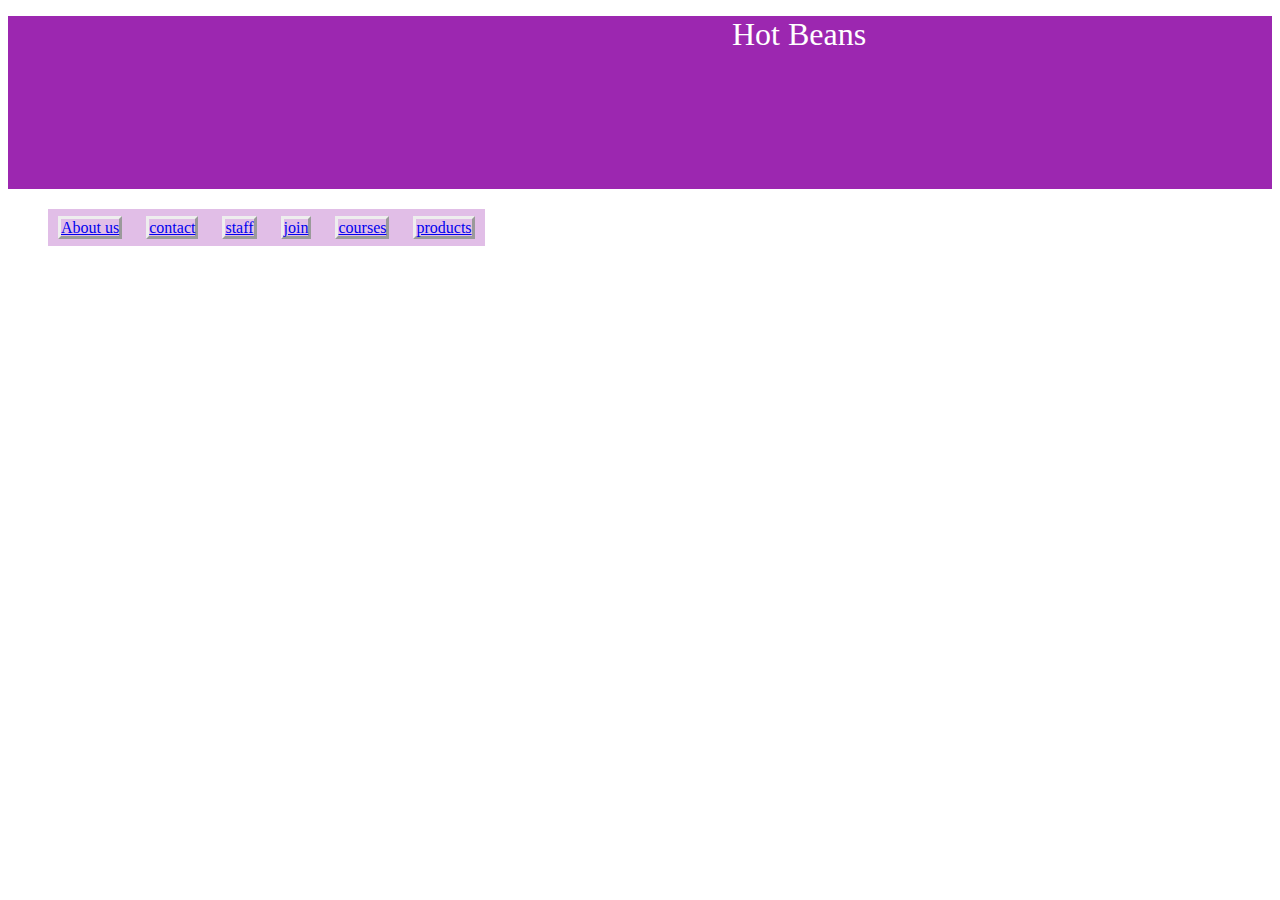
==== index.html @ 11a3d267 "Rename Index.html to index.html" ====
<!doctype html>
<html>
	<head>
	
	<link rel = "stylesheet"
   type = "text/css"RTF
   href = "main.css" />
   
		<title>Hot beans</title>
		<style type = "text/css">
			#header
			{margin-bottom: 30px;
			background-color: #9C27B0}
			
			h2, p
		{
			margin-left: 60px;
			margin-right: 6px;
	    } 

	 #whitetext {color:white; font-size:xx-large}
	
	#textId 
	{
		color:white; 
		font-size:small;
		margin-left:6px;
		margin-right:6px;  
	}
			
			ul li, ul{
				display:inline;
			}
			
			li{
				
				padding:10px;
				background-color: #E1BEE7;
			}
		</style>
			
		
		
		<link rel="stylesheet" type="text/css" href="http://ianlunn.github.io/Hover/css/hover.css" >
		</head>

	<body>
		

	
<div id="header">
  <p><span id="whitetext"> &nbsp; &nbsp; &nbsp; &nbsp; &nbsp; &nbsp; &nbsp; &nbsp; &nbsp; &nbsp; &nbsp; &nbsp; &nbsp; &nbsp; &nbsp; &nbsp; &nbsp; &nbsp; &nbsp; &nbsp; &nbsp; &nbsp; &nbsp; &nbsp; &nbsp; &nbsp; &nbsp; &nbsp; &nbsp; &nbsp; &nbsp; &nbsp; &nbsp; &nbsp; &nbsp; &nbsp; &nbsp; &nbsp; &nbsp; &nbsp; &nbsp; &nbsp;Hot Beans </span></p>
  <p>&nbsp;</p>
  <p>&nbsp;</p>
  <p>&nbsp;</p>
  <p>&nbsp;</p>
 
</div>

	<div class = "navbar" >
	<ul>
	<li class="hvr-pulse"><a href =".html" >About us</a>
	<li class="hvr-pulse"><a href =".html" >contact</a>
	<li class="hvr-pulse"><a href =".html" >staff</a>
	<li class="hvr-pulse"><a href =".html" >join</a>
	<li class="hvr-pulse"><a href =".html" >courses</a>
	<li class="hvr-pulse"><a href =".html" >products</a>
	</ul>
	</div> 

<p></p>
	
	
	
	</body>
</html>
---- main.css ----
avbar ul li {display:inline} 

.navbar a {
Padding:8xp
Colour: black; background-color: #CEE1F2
Font-family:calibri(body);
Border-style:outset;
} 
 
 text-decoration:none;
 width:8em;
 
 .navbar a:hover,
 .navbar a:active
 {
  border-style:inset;
  color:yellow;
 }
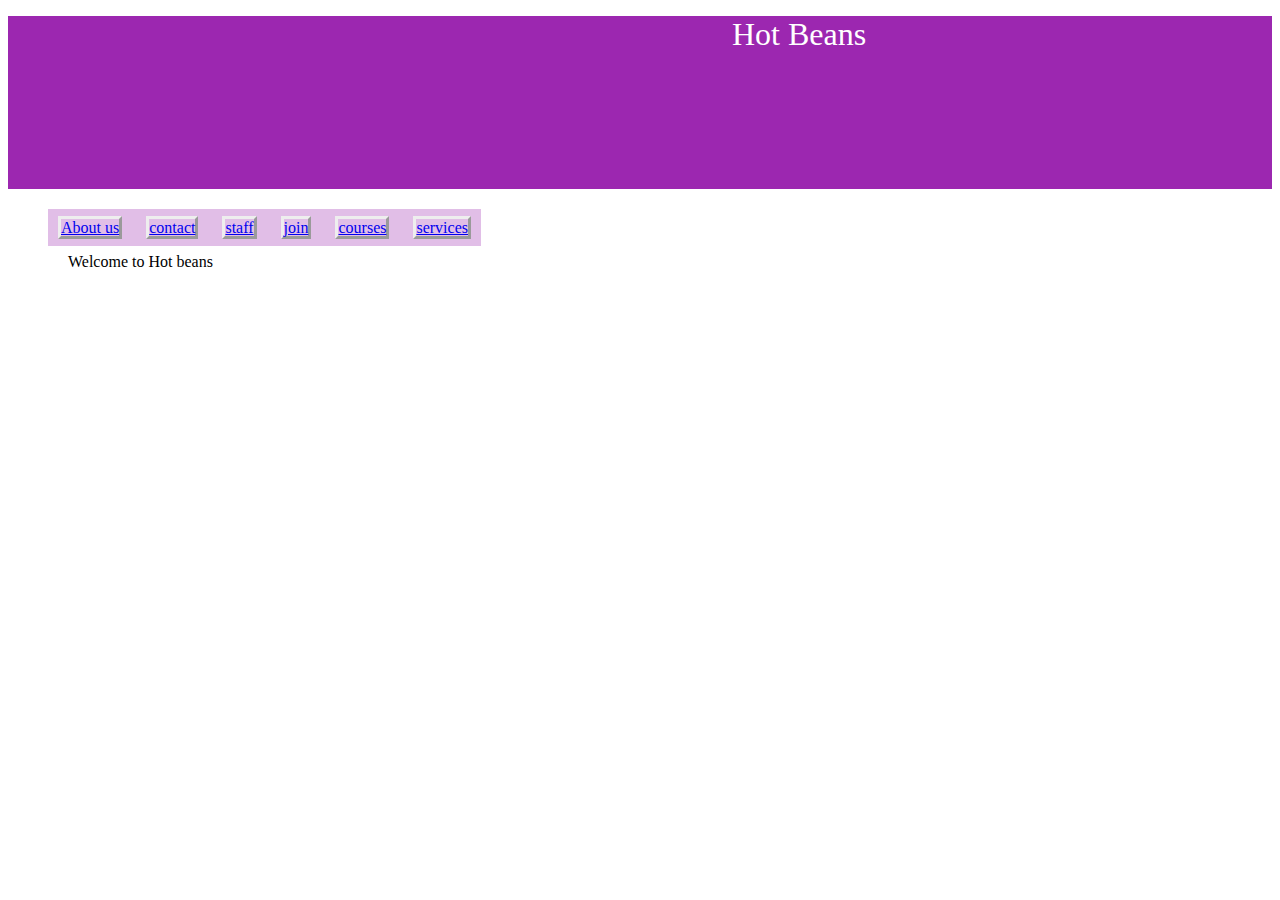
==== commit eb7c5718: "Rename Index.html to index.html" ====
--- a/index.html
+++ b/index.html
@@ -59,18 +59,19 @@
 
 	<div class = "navbar" >
 	<ul>
-	<li class="hvr-pulse"><a href =".html" >About us</a>
+	<li class="hvr-pulse"><a href ="About.html" >About us</a>
 	<li class="hvr-pulse"><a href =".html" >contact</a>
-	<li class="hvr-pulse"><a href =".html" >staff</a>
-	<li class="hvr-pulse"><a href =".html" >join</a>
-	<li class="hvr-pulse"><a href =".html" >courses</a>
-	<li class="hvr-pulse"><a href =".html" >products</a>
+	<li class="hvr-pulse"><a href ="staff.html" >staff</a>
+	<li class="hvr-pulse"><a href ="apply.html" >join</a>
+	<li class="hvr-pulse"><a href ="web_development.html" >courses</a>
+	<li class="hvr-pulse"><a href ="services.html" >services</a>
 	</ul>
 	</div> 
 
-<p></p>
+<P>Welcome to Hot beans</P>
+<img
+		
 	
-	
-	
+	                                    
 	</body>
 </html>
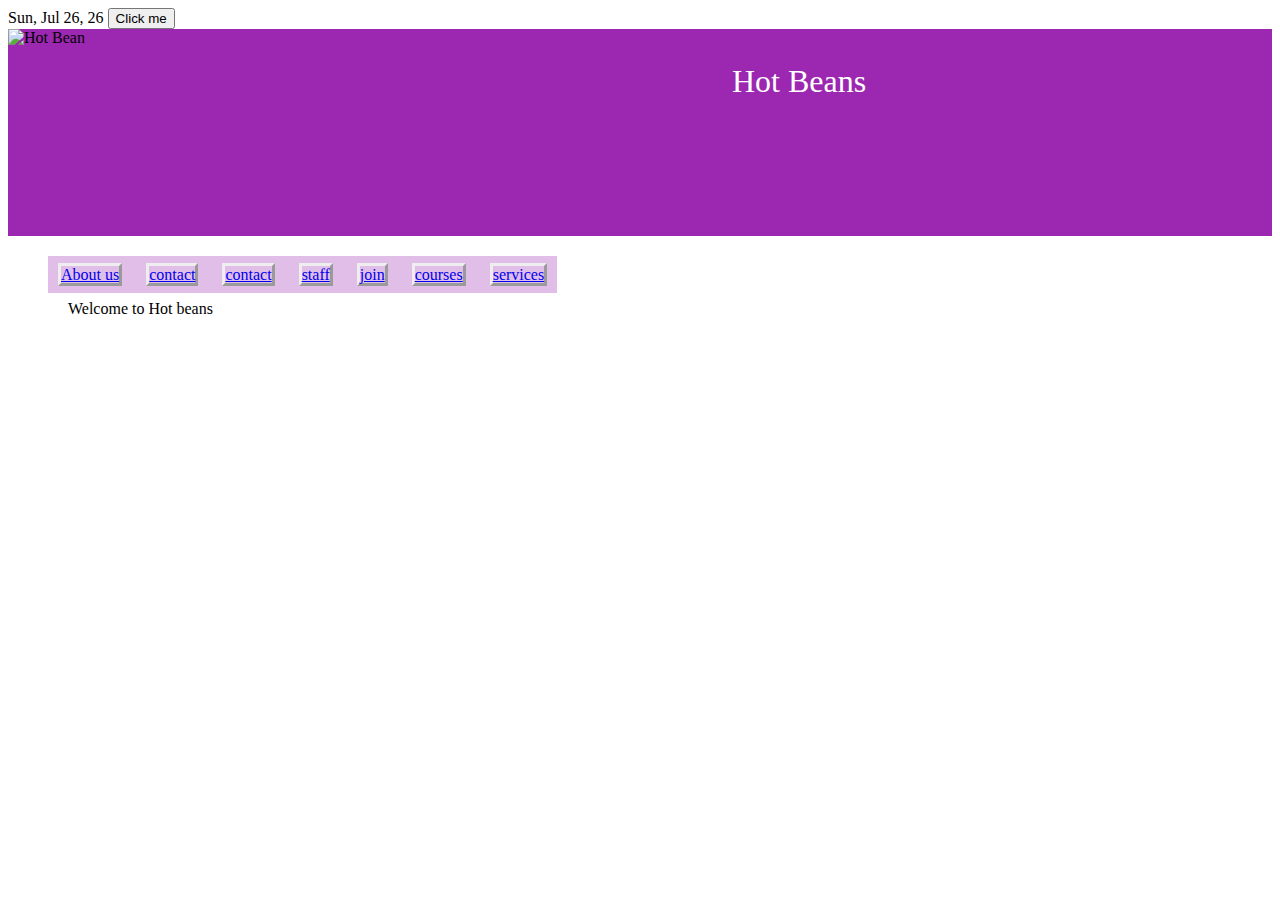
==== commit 5cb26433: "Update index.html" ====
--- a/index.html
+++ b/index.html
@@ -1,6 +1,13 @@
 <!doctype html>
 <html>
 	<head>
+	
+	<style>
+p.serif {
+  font-family: "Times New Roman", pacifico, serif;
+}
+
+</style>
 	
 	<link rel = "stylesheet"
    type = "text/css"RTF
@@ -42,14 +49,31 @@
 		
 		
 		<link rel="stylesheet" type="text/css" href="http://ianlunn.github.io/Hover/css/hover.css" >
+		
+		<link rel="stylesheet" type="text/css" href="//wpcc.io/lib/1.0.2/cookieconsent.min.css"/><script src="//wpcc.io/lib/1.0.2/cookieconsent.min.js"></script><script>window.addEventListener("load", function(){window.wpcc.init({"border":"normal","corners":"large","colors":{"popup":{"background":"#351944","text":"#ffffff","border":"#d9baea"},"button":{"background":"#d9baea","text":"#000000"}},"padding":"large"})});</script>
+		
 		</head>
 
 	<body>
-		
+			<time id="msg"></time>
+
+<script>
+  // Create a JavaScript Date object for the current date and time, and set the desired options.
+  var date = new Date(),
+      options = { weekday: "short", month: "short", day: "numeric", year: "2-digit" };
+ 
+  // Convert to locale string and add a locale and the options
+  date = date.toLocaleString( "en-US", options );
+ 
+  // Output the date to the above HTML element
+  document.getElementById("msg").innerHTML = date;
+</script>
+	                            <input type="button" value="Click me" onclick="alert('Thanks... I feel much better now!');">
 
 	
 <div id="header">
-  <p><span id="whitetext"> &nbsp; &nbsp; &nbsp; &nbsp; &nbsp; &nbsp; &nbsp; &nbsp; &nbsp; &nbsp; &nbsp; &nbsp; &nbsp; &nbsp; &nbsp; &nbsp; &nbsp; &nbsp; &nbsp; &nbsp; &nbsp; &nbsp; &nbsp; &nbsp; &nbsp; &nbsp; &nbsp; &nbsp; &nbsp; &nbsp; &nbsp; &nbsp; &nbsp; &nbsp; &nbsp; &nbsp; &nbsp; &nbsp; &nbsp; &nbsp; &nbsp; &nbsp;Hot Beans </span></p>
+ <img src="HotBeanslogo.jpg" alt="Hot Bean" width="125" height="150"> 
+  <p class="pacifico"><span id="whitetext"> &nbsp; &nbsp; &nbsp; &nbsp; &nbsp; &nbsp; &nbsp; &nbsp; &nbsp; &nbsp; &nbsp; &nbsp; &nbsp; &nbsp; &nbsp; &nbsp; &nbsp; &nbsp; &nbsp; &nbsp; &nbsp; &nbsp; &nbsp; &nbsp; &nbsp; &nbsp; &nbsp; &nbsp; &nbsp; &nbsp; &nbsp; &nbsp; &nbsp; &nbsp; &nbsp; &nbsp; &nbsp; &nbsp; &nbsp; &nbsp; &nbsp; &nbsp;Hot Beans </span></p>
   <p>&nbsp;</p>
   <p>&nbsp;</p>
   <p>&nbsp;</p>
@@ -60,18 +84,19 @@
 	<div class = "navbar" >
 	<ul>
 	<li class="hvr-pulse"><a href ="About.html" >About us</a>
-	<li class="hvr-pulse"><a href =".html" >contact</a>
+	<li class="hvr-pulse"><a href ="contact.html" >contact</a>
+	<li class="hvr-pulse"><a href ="contact.html" >contact</a>
 	<li class="hvr-pulse"><a href ="staff.html" >staff</a>
-	<li class="hvr-pulse"><a href ="apply.html" >join</a>
+	<li class="hvr-pulse"><a href ="hiring.html" >join</a>
 	<li class="hvr-pulse"><a href ="web_development.html" >courses</a>
 	<li class="hvr-pulse"><a href ="services.html" >services</a>
 	</ul>
 	</div> 
 
-<P>Welcome to Hot beans</P>
-<img
+<p>Welcome to Hot beans</p>
+
 		
-	
-	                                    
+        
 	</body>
 </html>
+
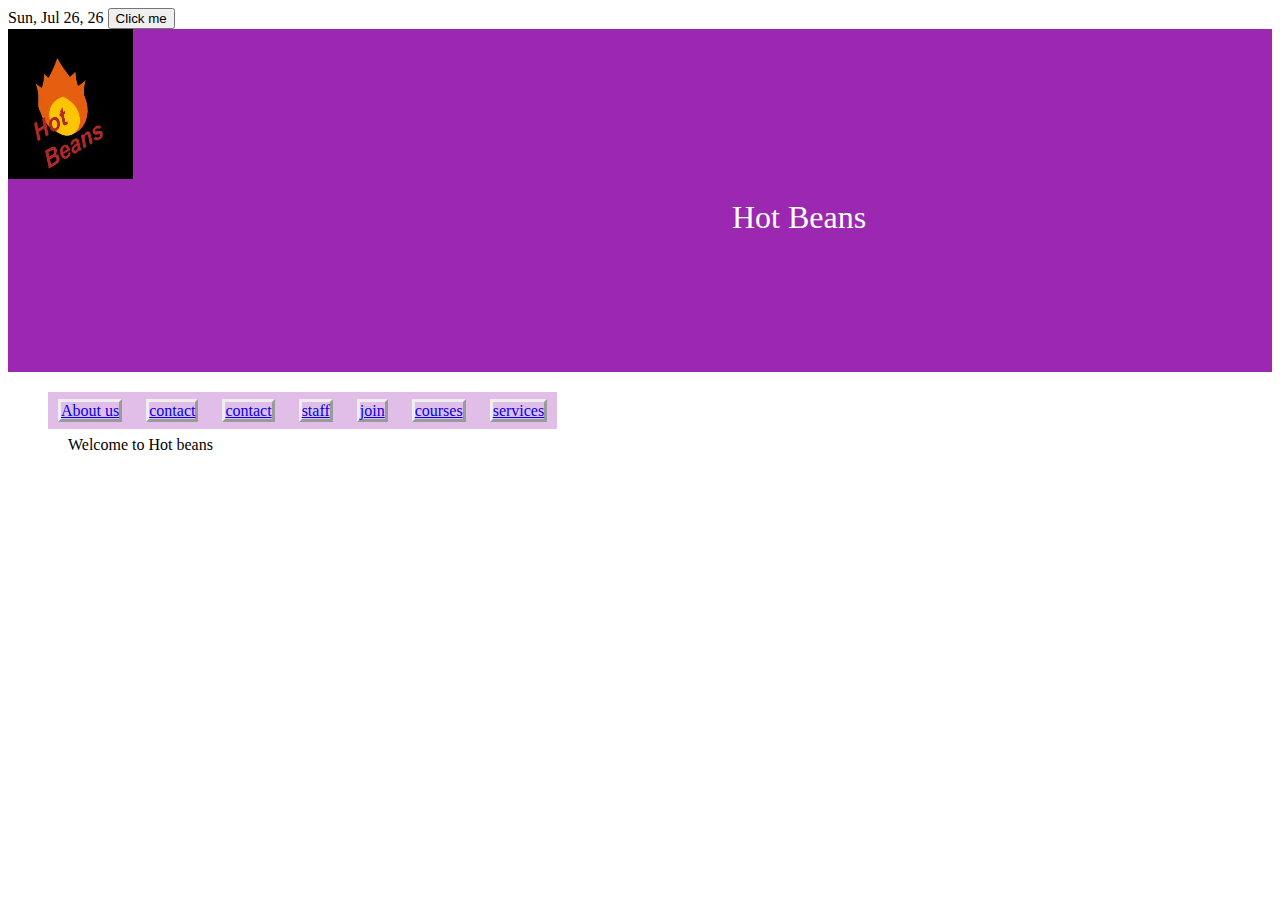
==== commit b099c22b: "Update index.html" ====
--- a/index.html
+++ b/index.html
@@ -83,7 +83,7 @@
 
 	<div class = "navbar" >
 	<ul>
-	<li class="hvr-pulse"><a href ="About.html" >About us</a>
+	<li class="hvr-pulse"><a href ="about.html" >About us</a>
 	<li class="hvr-pulse"><a href ="contact.html" >contact</a>
 	<li class="hvr-pulse"><a href ="contact.html" >contact</a>
 	<li class="hvr-pulse"><a href ="staff.html" >staff</a>
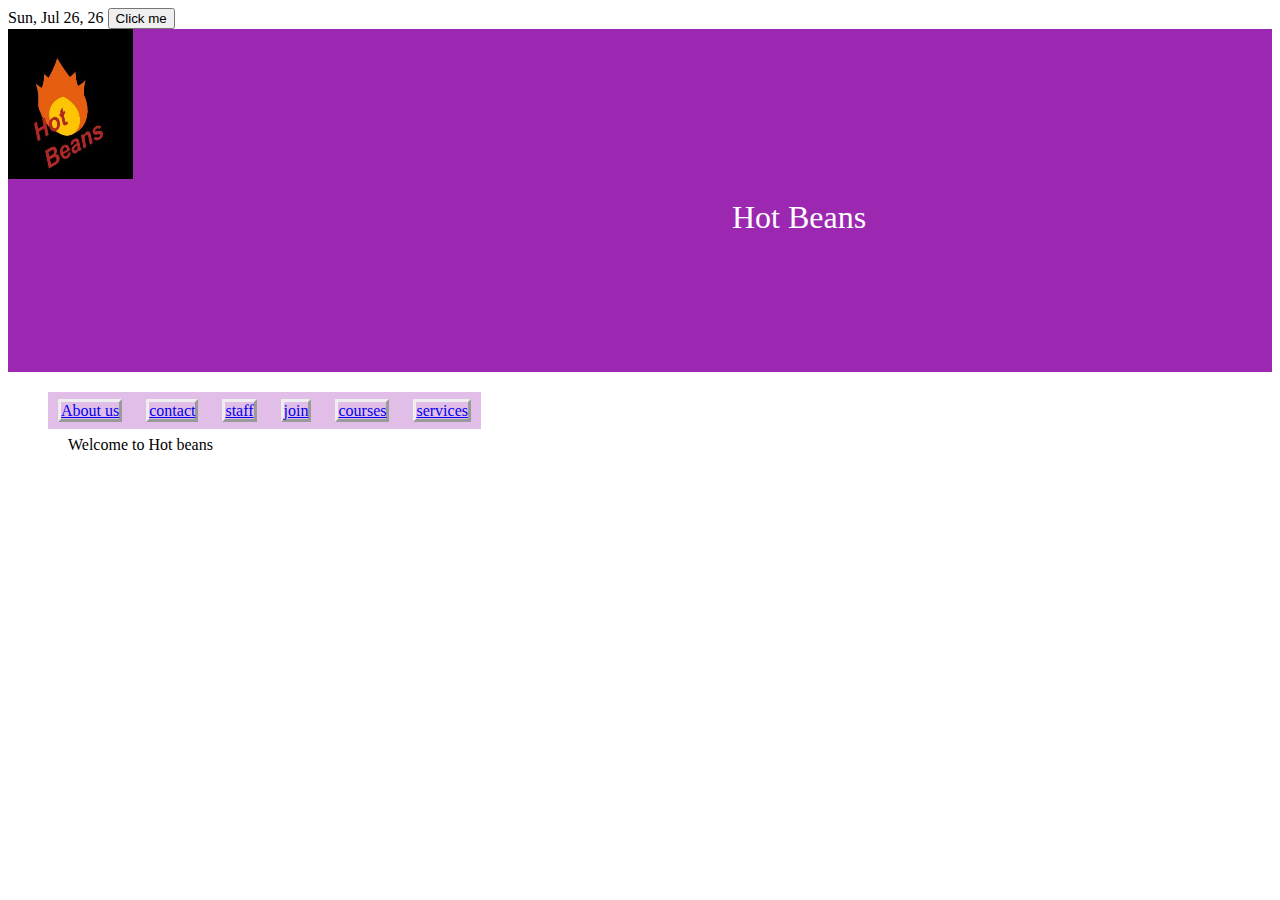
==== commit ef82db26: "Update index.html" ====
--- a/index.html
+++ b/index.html
@@ -1,7 +1,17 @@
 <!doctype html>
 <html>
 	<head>
-	
+	<!-- Hotjar Tracking Code for https://bread55.github.io/Hot-Beans/ -->
+<script>
+    (function(h,o,t,j,a,r){
+        h.hj=h.hj||function(){(h.hj.q=h.hj.q||[]).push(arguments)};
+        h._hjSettings={hjid:1562763,hjsv:6};
+        a=o.getElementsByTagName('head')[0];
+        r=o.createElement('script');r.async=1;
+        r.src=t+h._hjSettings.hjid+j+h._hjSettings.hjsv;
+        a.appendChild(r);
+    })(window,document,'https://static.hotjar.com/c/hotjar-','.js?sv=');
+</script>
 	<style>
 p.serif {
   font-family: "Times New Roman", pacifico, serif;
@@ -85,7 +95,7 @@
 	<ul>
 	<li class="hvr-pulse"><a href ="about.html" >About us</a>
 	<li class="hvr-pulse"><a href ="contact.html" >contact</a>
-	<li class="hvr-pulse"><a href ="contact.html" >contact</a>
+	
 	<li class="hvr-pulse"><a href ="staff.html" >staff</a>
 	<li class="hvr-pulse"><a href ="hiring.html" >join</a>
 	<li class="hvr-pulse"><a href ="web_development.html" >courses</a>
